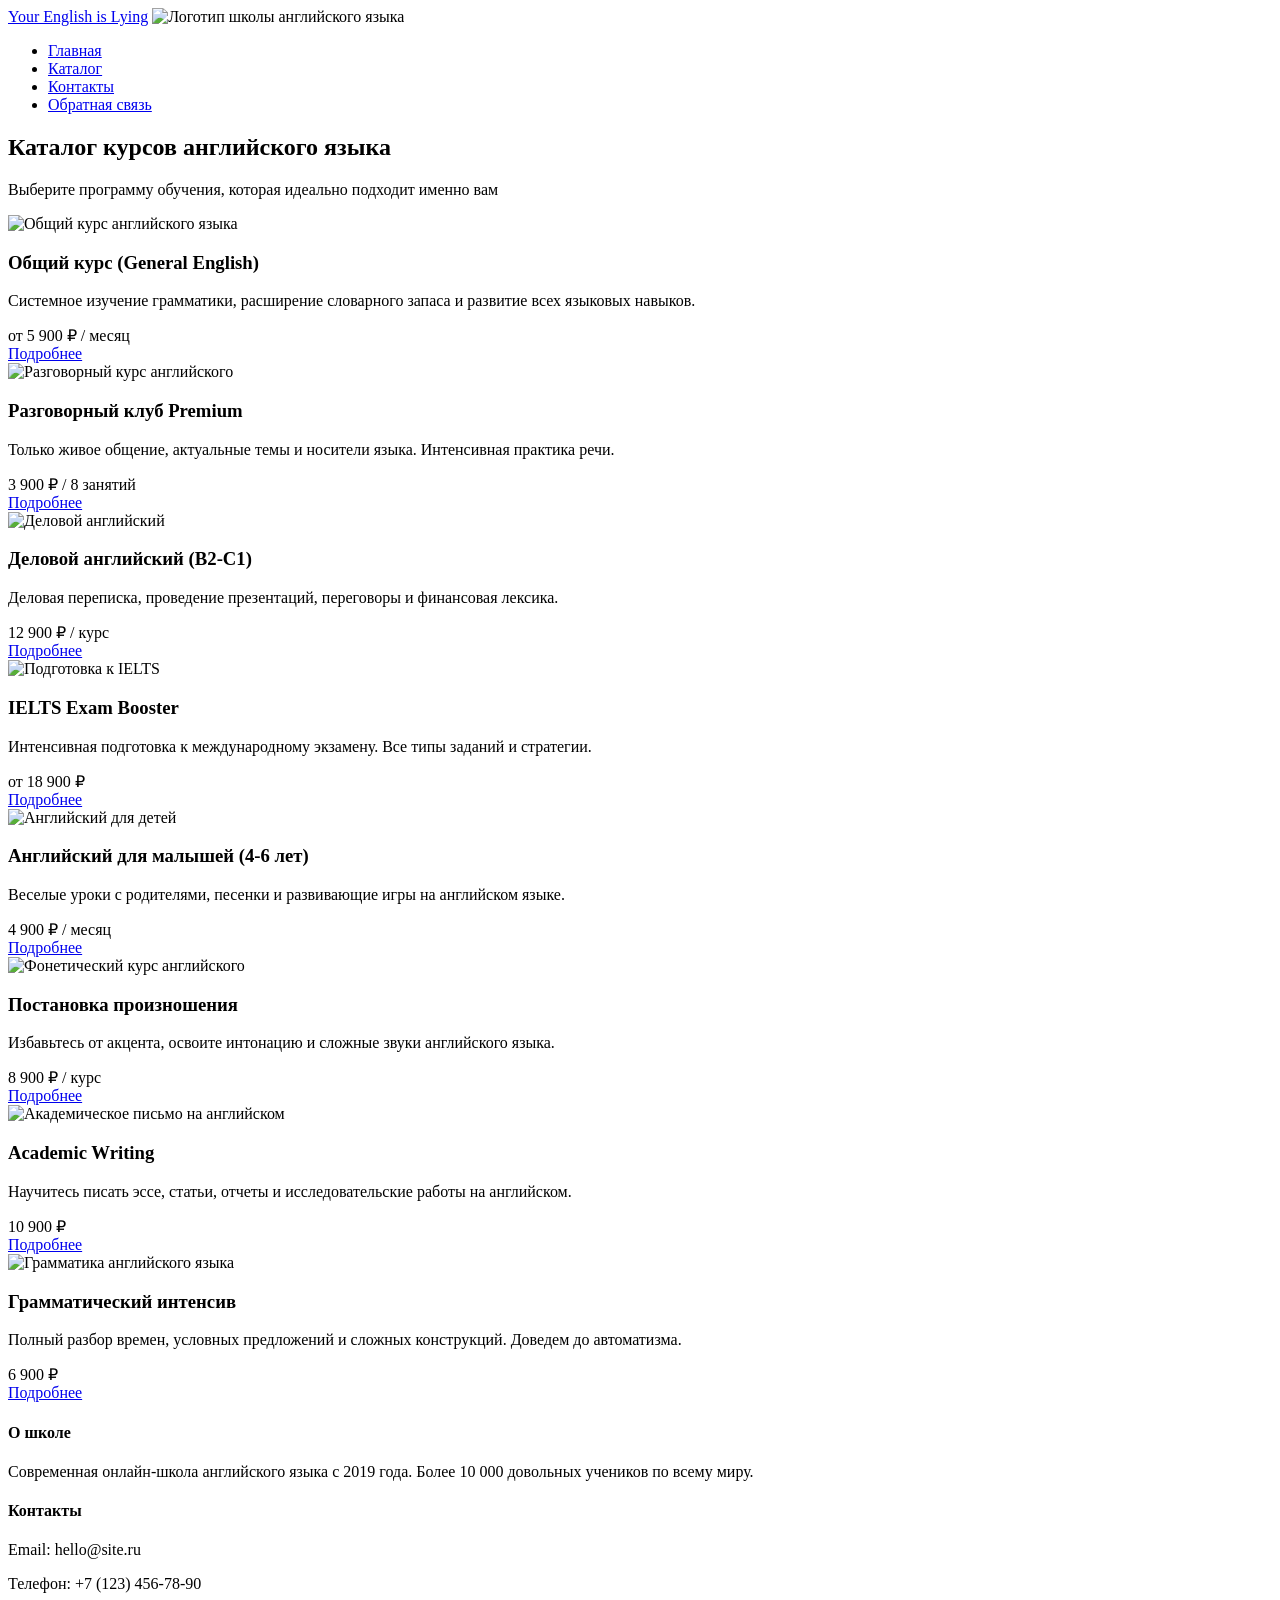
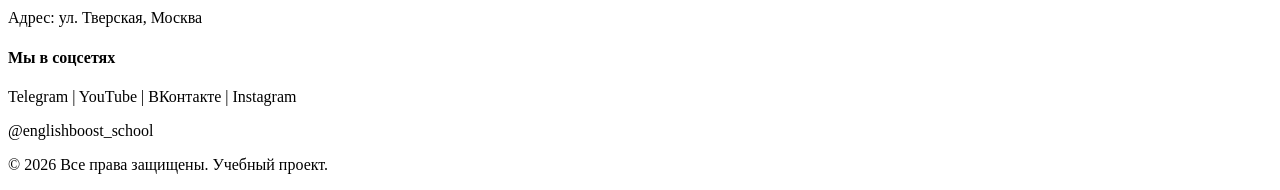
==== index/catalog.html @ 938558bb "Добавил свою тему на главную страницу и создал страницу Каталога" ====
<!DOCTYPE html>
<html lang="ru">
<head>
    <meta charset="UTF-8">
    <meta name="viewport" content="width=device-width, initial-scale=1.0, viewport-fit=cover">
    <title>Каталог курсов | Your English is Lying</title>
    <link rel="stylesheet" href="style.css">
</head>
<body>
    <header>
        <div class="logo">
            <a href="index.html">Your English is Lying</a>
            <img src="C:\Users\rdd\Desktop\sitet\index\img\sinonim.org_2026-06-08 10_24_40.jpeg" alt="Логотип школы английского языка" height="200px" width="200px">
            <nav>
                <ul>
                    <li><a href="index.html">Главная</a></li>
                    <li><a href="catalog.html">Каталог</a></li>
                    <li><a href="contacts.html">Контакты</a></li>
                    <li><a href="feedback.html">Обратная связь</a></li>
                </ul>
            </nav>
        </div>
    </header>

    <main>
        <!-- Заголовок страницы каталога -->
        <section class="catalog-header">
            <div class="container">
                <h1>Каталог курсов английского языка</h1>
                <p>Выберите программу обучения, которая идеально подходит именно вам</p>
            </div>
        </section>

        <!-- Сетка карточек каталога -->
        <section class="catalog-section">
            <div class="container">
                <div class="catalog-grid">
                    <!-- Карточка 1 -->
                    <div class="catalog-card">
                        <div class="card-image">
                            <img src="https://placehold.co/400x250/3498db/ffffff?text=General+English" alt="Общий курс английского языка">
                        </div>
                        <div class="card-content">
                            <h3>Общий курс (General English)</h3>
                            <p>Системное изучение грамматики, расширение словарного запаса и развитие всех языковых навыков.</p>
                            <div class="price">от 5 900 ₽ / месяц</div>
                            <a href="#" class="btn-card">Подробнее</a>
                        </div>
                    </div>

                    <!-- Карточка 2 -->
                    <div class="catalog-card">
                        <div class="card-image">
                            <img src="https://placehold.co/400x250/e74c3c/ffffff?text=Speaking+Practice" alt="Разговорный курс английского">
                        </div>
                        <div class="card-content">
                            <h3>Разговорный клуб Premium</h3>
                            <p>Только живое общение, актуальные темы и носители языка. Интенсивная практика речи.</p>
                            <div class="price">3 900 ₽ / 8 занятий</div>
                            <a href="#" class="btn-card">Подробнее</a>
                        </div>
                    </div>

                    <!-- Карточка 3 -->
                    <div class="catalog-card">
                        <div class="card-image">
                            <img src="https://placehold.co/400x250/2ecc71/ffffff?text=Business+English" alt="Деловой английский">
                        </div>
                        <div class="card-content">
                            <h3>Деловой английский (B2-C1)</h3>
                            <p>Деловая переписка, проведение презентаций, переговоры и финансовая лексика.</p>
                            <div class="price">12 900 ₽ / курс</div>
                            <a href="#" class="btn-card">Подробнее</a>
                        </div>
                    </div>

                    <!-- Карточка 4 -->
                    <div class="catalog-card">
                        <div class="card-image">
                            <img src="https://placehold.co/400x250/f1c40f/2c3e50?text=IELTS+Prep" alt="Подготовка к IELTS">
                        </div>
                        <div class="card-content">
                            <h3>IELTS Exam Booster</h3>
                            <p>Интенсивная подготовка к международному экзамену. Все типы заданий и стратегии.</p>
                            <div class="price">от 18 900 ₽</div>
                            <a href="#" class="btn-card">Подробнее</a>
                        </div>
                    </div>

                    <!-- Карточка 5 -->
                    <div class="catalog-card">
                        <div class="card-image">
                            <img src="https://placehold.co/400x250/9b59b6/ffffff?text=Kids+English" alt="Английский для детей">
                        </div>
                        <div class="card-content">
                            <h3>Английский для малышей (4-6 лет)</h3>
                            <p>Веселые уроки с родителями, песенки и развивающие игры на английском языке.</p>
                            <div class="price">4 900 ₽ / месяц</div>
                            <a href="#" class="btn-card">Подробнее</a>
                        </div>
                    </div>

                    <!-- Карточка 6 -->
                    <div class="catalog-card">
                        <div class="card-image">
                            <img src="https://placehold.co/400x250/1abc9c/ffffff?text=Pronunciation" alt="Фонетический курс английского">
                        </div>
                        <div class="card-content">
                            <h3>Постановка произношения</h3>
                            <p>Избавьтесь от акцента, освоите интонацию и сложные звуки английского языка.</p>
                            <div class="price">8 900 ₽ / курс</div>
                            <a href="#" class="btn-card">Подробнее</a>
                        </div>
                    </div>

                    <!-- Карточка 7 -->
                    <div class="catalog-card">
                        <div class="card-image">
                            <img src="https://placehold.co/400x250/e67e22/ffffff?text=Writing+Course" alt="Академическое письмо на английском">
                        </div>
                        <div class="card-content">
                            <h3>Academic Writing</h3>
                            <p>Научитесь писать эссе, статьи, отчеты и исследовательские работы на английском.</p>
                            <div class="price">10 900 ₽</div>
                            <a href="#" class="btn-card">Подробнее</a>
                        </div>
                    </div>

                    <!-- Карточка 8 -->
                    <div class="catalog-card">
                        <div class="card-image">
                            <img src="https://placehold.co/400x250/95a5a6/ffffff?text=Grammar+Course" alt="Грамматика английского языка">
                        </div>
                        <div class="card-content">
                            <h3>Грамматический интенсив</h3>
                            <p>Полный разбор времен, условных предложений и сложных конструкций. Доведем до автоматизма.</p>
                            <div class="price">6 900 ₽</div>
                            <a href="#" class="btn-card">Подробнее</a>
                        </div>
                    </div>
                </div>
            </div>
        </section>
    </main>

    <footer>
        <div class="footer-container">
            <div class="footer-section">
                <h4>О школе</h4>
                <p>Современная онлайн-школа английского языка с 2019 года. Более 10 000 довольных учеников по всему миру.</p>
            </div>
            <div class="footer-section">
                <h4>Контакты</h4>
                <p>Email: hello@site.ru</p>
                <p>Телефон: +7 (123) 456-78-90</p>
                <p>Адрес: ул. Тверская, Москва</p>
            </div>
            <div class="footer-section">
                <h4>Мы в соцсетях</h4>
                <p>Telegram | YouTube | ВКонтакте | Instagram</p>
                <p>@englishboost_school</p>
            </div>
        </div>
        <div class="footer-bottom">
            <p>&copy; 2026 Все права защищены. Учебный проект.</p>
        </div>
    </footer>
</body>
</html>
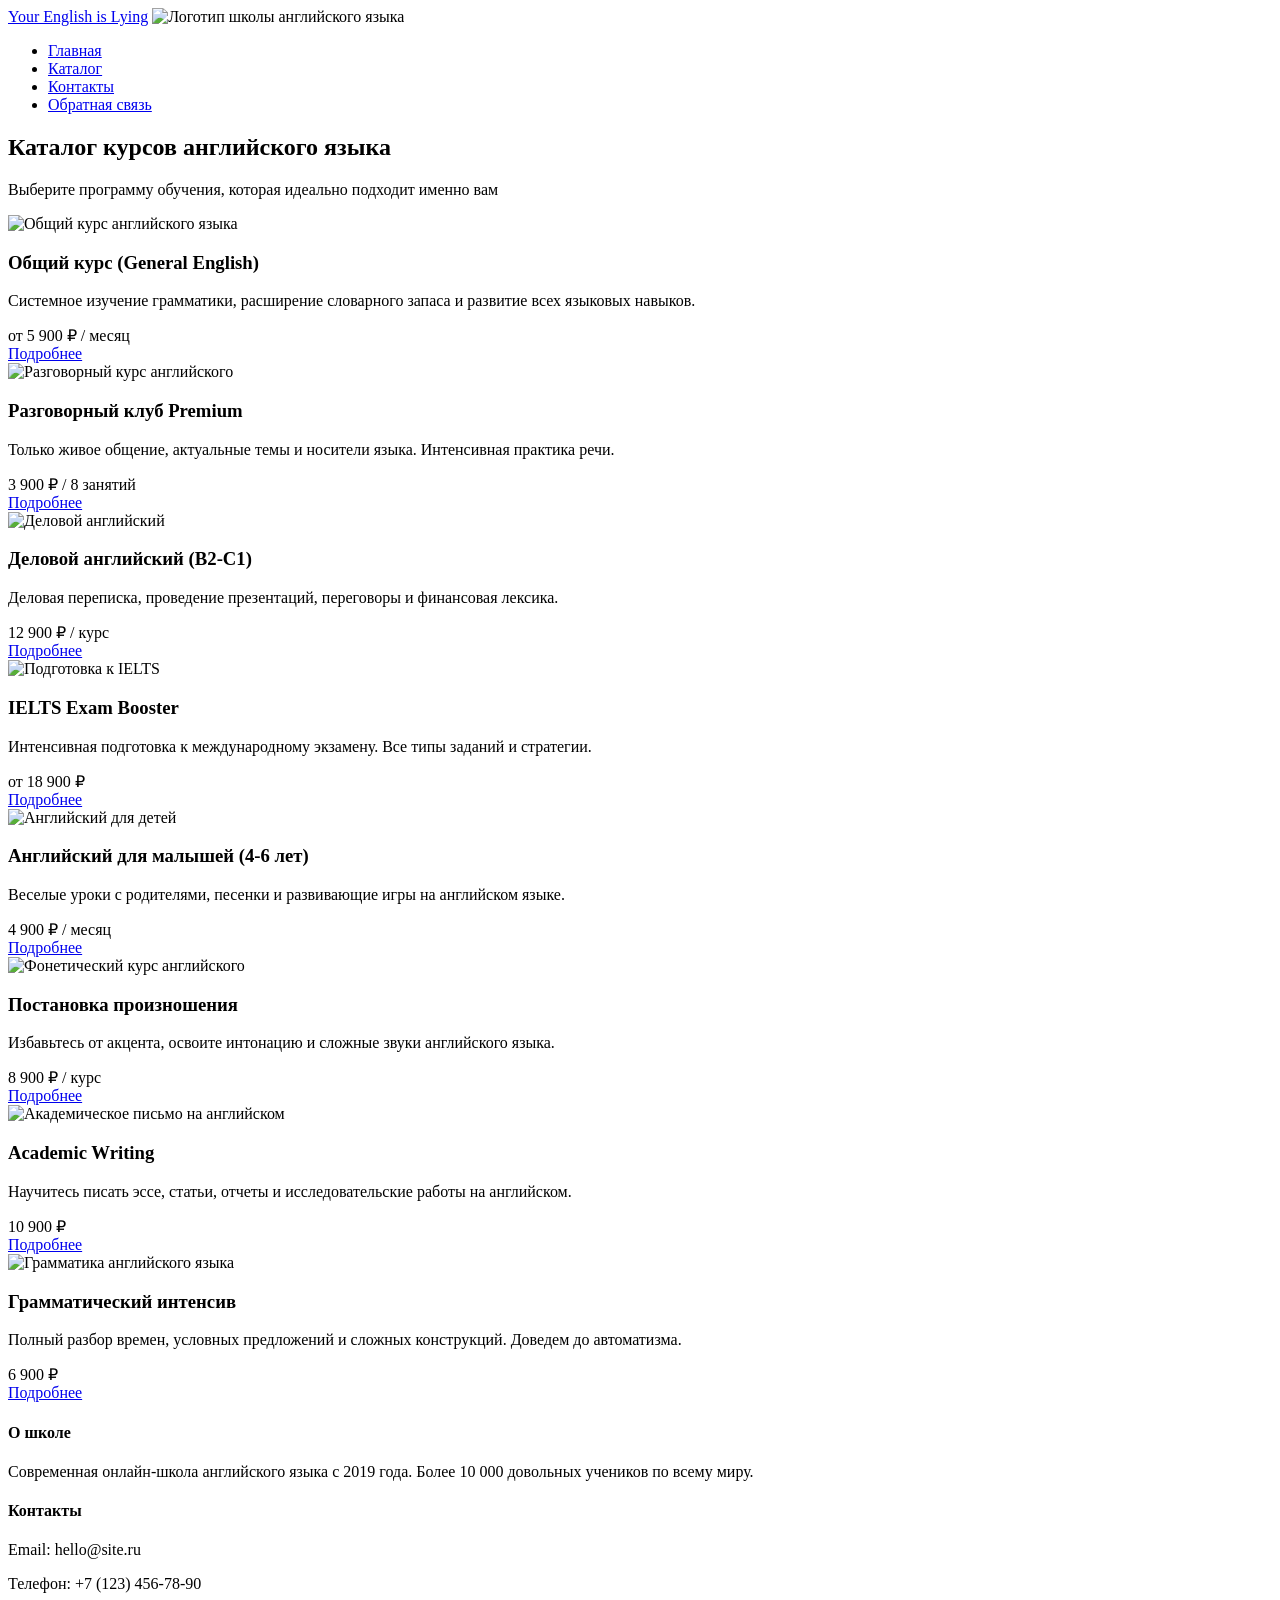
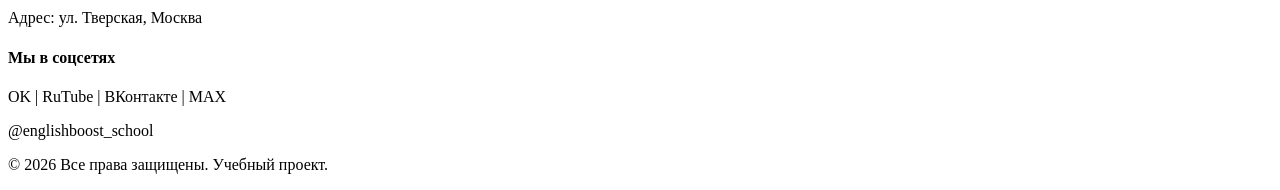
==== commit 90df71f6: "ПР 1-3" ====
--- a/index/catalog.html
+++ b/index/catalog.html
@@ -10,7 +10,7 @@
     <header>
         <div class="logo">
             <a href="index.html">Your English is Lying</a>
-            <img src="C:\Users\rdd\Desktop\sitet\index\img\sinonim.org_2026-06-08 10_24_40.jpeg" alt="Логотип школы английского языка" height="200px" width="200px">
+            <img src="C:\Users\rdd\Desktop\sitet\index\img\gpt-image-2_Говорящий_носок_да_носок_с_нарисованными_гл-0.jpg" alt="Логотип школы английского языка" height="200px" width="200px">
             <nav>
                 <ul>
                     <li><a href="index.html">Главная</a></li>
@@ -23,7 +23,7 @@
     </header>
 
     <main>
-        <!-- Заголовок страницы каталога -->
+
         <section class="catalog-header">
             <div class="container">
                 <h1>Каталог курсов английского языка</h1>
@@ -31,14 +31,12 @@
             </div>
         </section>
 
-        <!-- Сетка карточек каталога -->
         <section class="catalog-section">
             <div class="container">
                 <div class="catalog-grid">
-                    <!-- Карточка 1 -->
                     <div class="catalog-card">
                         <div class="card-image">
-                            <img src="https://placehold.co/400x250/3498db/ffffff?text=General+English" alt="Общий курс английского языка">
+                            <img src="C:\Users\rdd\Desktop\sitet\index\img\m1000x1000.jfif" alt="Общий курс английского языка">
                         </div>
                         <div class="card-content">
                             <h3>Общий курс (General English)</h3>
@@ -48,10 +46,9 @@
                         </div>
                     </div>
 
-                    <!-- Карточка 2 -->
                     <div class="catalog-card">
                         <div class="card-image">
-                            <img src="https://placehold.co/400x250/e74c3c/ffffff?text=Speaking+Practice" alt="Разговорный курс английского">
+                            <img src="C:\Users\rdd\Desktop\sitet\index\img\26336.png" alt="Разговорный курс английского">
                         </div>
                         <div class="card-content">
                             <h3>Разговорный клуб Premium</h3>
@@ -61,10 +58,9 @@
                         </div>
                     </div>
 
-                    <!-- Карточка 3 -->
                     <div class="catalog-card">
                         <div class="card-image">
-                            <img src="https://placehold.co/400x250/2ecc71/ffffff?text=Business+English" alt="Деловой английский">
+                            <img src="C:\Users\rdd\Desktop\sitet\index\img\business-english.jpg" alt="Деловой английский">
                         </div>
                         <div class="card-content">
                             <h3>Деловой английский (B2-C1)</h3>
@@ -74,10 +70,9 @@
                         </div>
                     </div>
 
-                    <!-- Карточка 4 -->
                     <div class="catalog-card">
                         <div class="card-image">
-                            <img src="https://placehold.co/400x250/f1c40f/2c3e50?text=IELTS+Prep" alt="Подготовка к IELTS">
+                            <img src="C:\Users\rdd\Desktop\sitet\index\img\cambridge_2.jpg" alt="Подготовка к IELTS">
                         </div>
                         <div class="card-content">
                             <h3>IELTS Exam Booster</h3>
@@ -87,7 +82,6 @@
                         </div>
                     </div>
 
-                    <!-- Карточка 5 -->
                     <div class="catalog-card">
                         <div class="card-image">
                             <img src="https://placehold.co/400x250/9b59b6/ffffff?text=Kids+English" alt="Английский для детей">
@@ -100,7 +94,6 @@
                         </div>
                     </div>
 
-                    <!-- Карточка 6 -->
                     <div class="catalog-card">
                         <div class="card-image">
                             <img src="https://placehold.co/400x250/1abc9c/ffffff?text=Pronunciation" alt="Фонетический курс английского">
@@ -113,7 +106,6 @@
                         </div>
                     </div>
 
-                    <!-- Карточка 7 -->
                     <div class="catalog-card">
                         <div class="card-image">
                             <img src="https://placehold.co/400x250/e67e22/ffffff?text=Writing+Course" alt="Академическое письмо на английском">
@@ -126,7 +118,6 @@
                         </div>
                     </div>
 
-                    <!-- Карточка 8 -->
                     <div class="catalog-card">
                         <div class="card-image">
                             <img src="https://placehold.co/400x250/95a5a6/ffffff?text=Grammar+Course" alt="Грамматика английского языка">
@@ -157,7 +148,7 @@
             </div>
             <div class="footer-section">
                 <h4>Мы в соцсетях</h4>
-                <p>Telegram | YouTube | ВКонтакте | Instagram</p>
+                <p>OK | RuTube | ВКонтакте | MAX </p>
                 <p>@englishboost_school</p>
             </div>
         </div>
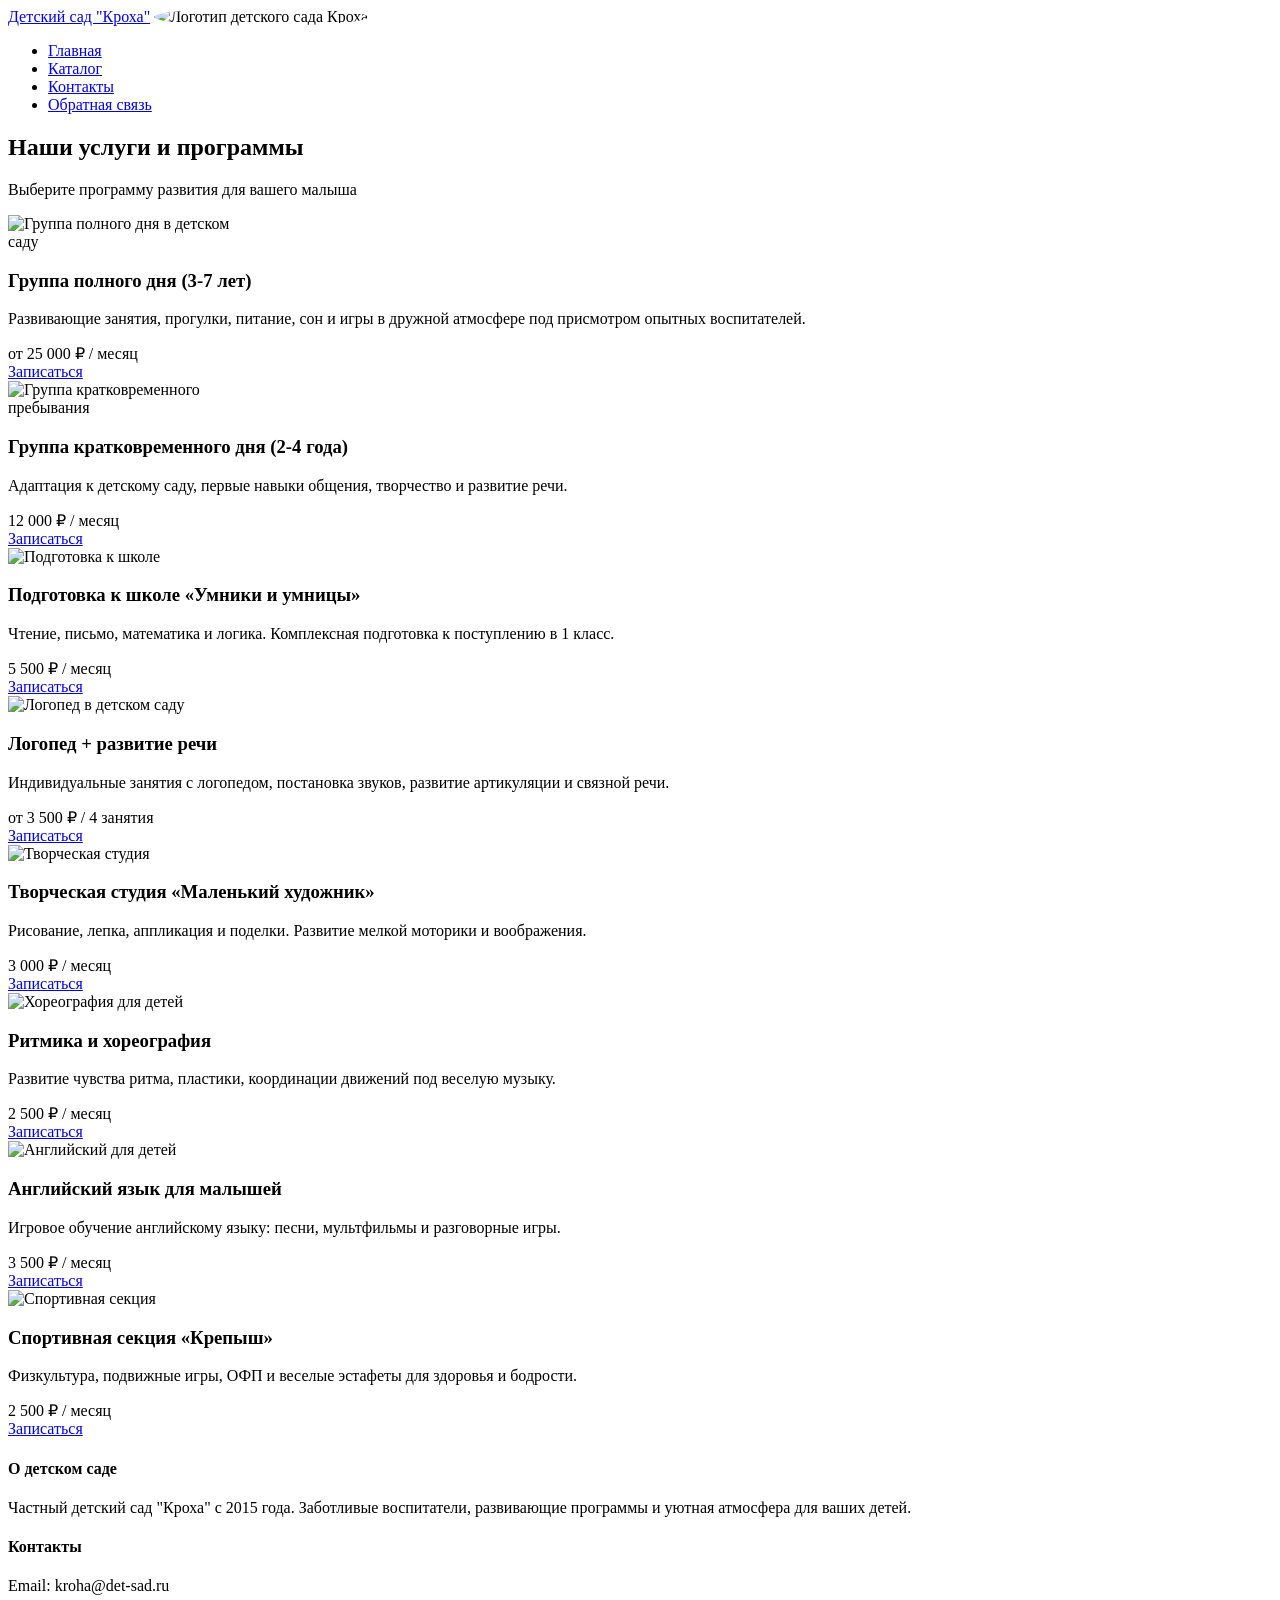
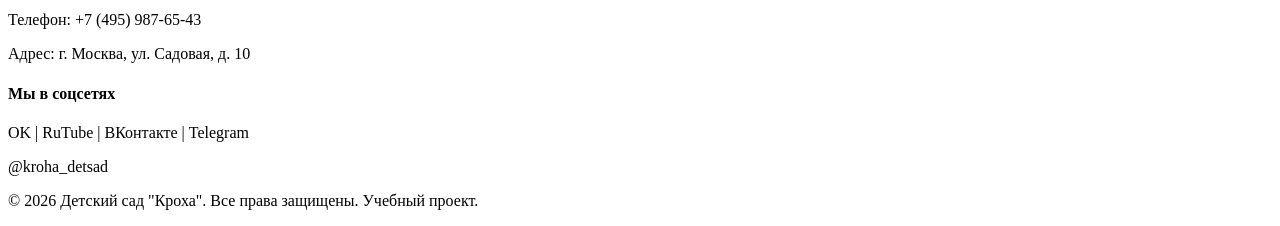
==== commit a4a33cb6: "ПР2-1" ====
--- a/index/catalog.html
+++ b/index/catalog.html
@@ -3,14 +3,14 @@
 <head>
     <meta charset="UTF-8">
     <meta name="viewport" content="width=device-width, initial-scale=1.0, viewport-fit=cover">
-    <title>Каталог курсов | Your English is Lying</title>
+    <title>Каталог услуг | Детский сад "Кроха"</title>
     <link rel="stylesheet" href="style.css">
 </head>
 <body>
     <header>
         <div class="logo">
-            <a href="index.html">Your English is Lying</a>
-            <img src="C:\Users\rdd\Desktop\sitet\index\img\gpt-image-2_Говорящий_носок_да_носок_с_нарисованными_гл-0.jpg" alt="Логотип школы английского языка" height="200px" width="200px">
+            <a href="index.html">Детский сад "Кроха"</a>
+            <img src="C:\Users\rdd\Desktop\sitet\index\img\gpt-image-2_Говорящий_носок_да_носок_с_нарисованными_гл-0.jpg" alt="Логотип детского сада Кроха" style="width:50px; height:50px; object-fit:cover; border-radius:50%;">
             <nav>
                 <ul>
                     <li><a href="index.html">Главная</a></li>
@@ -23,11 +23,10 @@
     </header>
 
     <main>
-
         <section class="catalog-header">
             <div class="container">
-                <h1>Каталог курсов английского языка</h1>
-                <p>Выберите программу обучения, которая идеально подходит именно вам</p>
+                <h1>Наши услуги и программы</h1>
+                <p>Выберите программу развития для вашего малыша</p>
             </div>
         </section>
 
@@ -36,97 +35,97 @@
                 <div class="catalog-grid">
                     <div class="catalog-card">
                         <div class="card-image">
-                            <img src="C:\Users\rdd\Desktop\sitet\index\img\m1000x1000.jfif" alt="Общий курс английского языка">
+                            <img src="C:\Users\rdd\Desktop\heh-main\index\img\CyUS49bI4js.jpg" alt="Группа полного дня в детском саду" style="width:20%; height:auto; object-fit:cover; object-position:center; display:block;">
                         </div>
                         <div class="card-content">
-                            <h3>Общий курс (General English)</h3>
-                            <p>Системное изучение грамматики, расширение словарного запаса и развитие всех языковых навыков.</p>
-                            <div class="price">от 5 900 ₽ / месяц</div>
-                            <a href="#" class="btn-card">Подробнее</a>
+                            <h3>Группа полного дня (3-7 лет)</h3>
+                            <p>Развивающие занятия, прогулки, питание, сон и игры в дружной атмосфере под присмотром опытных воспитателей.</p>
+                            <div class="price">от 25 000 ₽ / месяц</div>
+                            <a href="#" class="btn-card">Записаться</a>
                         </div>
                     </div>
 
                     <div class="catalog-card">
                         <div class="card-image">
-                            <img src="C:\Users\rdd\Desktop\sitet\index\img\26336.png" alt="Разговорный курс английского">
+                            <img src="C:\Users\rdd\Desktop\heh-main\index\img\photo_2021-08-23_12-53-33.jpg" alt="Группа кратковременного пребывания" style="width:20%; height:auto; object-fit:cover; object-position:center; display:block;">
                         </div>
                         <div class="card-content">
-                            <h3>Разговорный клуб Premium</h3>
-                            <p>Только живое общение, актуальные темы и носители языка. Интенсивная практика речи.</p>
-                            <div class="price">3 900 ₽ / 8 занятий</div>
-                            <a href="#" class="btn-card">Подробнее</a>
+                            <h3>Группа кратковременного дня (2-4 года)</h3>
+                            <p>Адаптация к детскому саду, первые навыки общения, творчество и развитие речи.</p>
+                            <div class="price">12 000 ₽ / месяц</div>
+                            <a href="#" class="btn-card">Записаться</a>
                         </div>
                     </div>
 
                     <div class="catalog-card">
                         <div class="card-image">
-                            <img src="C:\Users\rdd\Desktop\sitet\index\img\business-english.jpg" alt="Деловой английский">
+                            <img src="C:\Users\rdd\Desktop\heh-main\index\img\mt0_yxhy770.jpg" alt="Подготовка к школе" style="width:20%; height:auto; object-fit:cover; object-position:center; display:block;">
                         </div>
                         <div class="card-content">
-                            <h3>Деловой английский (B2-C1)</h3>
-                            <p>Деловая переписка, проведение презентаций, переговоры и финансовая лексика.</p>
-                            <div class="price">12 900 ₽ / курс</div>
-                            <a href="#" class="btn-card">Подробнее</a>
+                            <h3>Подготовка к школе «Умники и умницы»</h3>
+                            <p>Чтение, письмо, математика и логика. Комплексная подготовка к поступлению в 1 класс.</p>
+                            <div class="price">5 500 ₽ / месяц</div>
+                            <a href="#" class="btn-card">Записаться</a>
                         </div>
                     </div>
 
                     <div class="catalog-card">
                         <div class="card-image">
-                            <img src="C:\Users\rdd\Desktop\sitet\index\img\cambridge_2.jpg" alt="Подготовка к IELTS">
+                            <img src="C:\Users\rdd\Desktop\heh-main\index\img\orig.jfif" alt="Логопед в детском саду" style="width:20%; height:auto; object-fit:cover; object-position:center; display:block;">
                         </div>
                         <div class="card-content">
-                            <h3>IELTS Exam Booster</h3>
-                            <p>Интенсивная подготовка к международному экзамену. Все типы заданий и стратегии.</p>
-                            <div class="price">от 18 900 ₽</div>
-                            <a href="#" class="btn-card">Подробнее</a>
+                            <h3>Логопед + развитие речи</h3>
+                            <p>Индивидуальные занятия с логопедом, постановка звуков, развитие артикуляции и связной речи.</p>
+                            <div class="price">от 3 500 ₽ / 4 занятия</div>
+                            <a href="#" class="btn-card">Записаться</a>
                         </div>
                     </div>
 
                     <div class="catalog-card">
                         <div class="card-image">
-                            <img src="https://placehold.co/400x250/9b59b6/ffffff?text=Kids+English" alt="Английский для детей">
+                            <img src="C:\Users\rdd\Desktop\heh-main\index\img\cf882ed9f33ce4e9e7d78bb208d2a8a1_big.jpg" alt="Творческая студия" style="width:20%; height:auto; object-fit:cover; object-position:center; display:block;">
                         </div>
                         <div class="card-content">
-                            <h3>Английский для малышей (4-6 лет)</h3>
-                            <p>Веселые уроки с родителями, песенки и развивающие игры на английском языке.</p>
-                            <div class="price">4 900 ₽ / месяц</div>
-                            <a href="#" class="btn-card">Подробнее</a>
+                            <h3>Творческая студия «Маленький художник»</h3>
+                            <p>Рисование, лепка, аппликация и поделки. Развитие мелкой моторики и воображения.</p>
+                            <div class="price">3 000 ₽ / месяц</div>
+                            <a href="#" class="btn-card">Записаться</a>
                         </div>
                     </div>
 
                     <div class="catalog-card">
                         <div class="card-image">
-                            <img src="https://placehold.co/400x250/1abc9c/ffffff?text=Pronunciation" alt="Фонетический курс английского">
+                            <img src="C:\Users\rdd\Desktop\heh-main\index\img\balet46.jpg" alt="Хореография для детей" style="width:20%; height:auto; object-fit:cover; object-position:center; display:block;">
                         </div>
                         <div class="card-content">
-                            <h3>Постановка произношения</h3>
-                            <p>Избавьтесь от акцента, освоите интонацию и сложные звуки английского языка.</p>
-                            <div class="price">8 900 ₽ / курс</div>
-                            <a href="#" class="btn-card">Подробнее</a>
+                            <h3>Ритмика и хореография</h3>
+                            <p>Развитие чувства ритма, пластики, координации движений под веселую музыку.</p>
+                            <div class="price">2 500 ₽ / месяц</div>
+                            <a href="#" class="btn-card">Записаться</a>
                         </div>
                     </div>
 
                     <div class="catalog-card">
                         <div class="card-image">
-                            <img src="https://placehold.co/400x250/e67e22/ffffff?text=Writing+Course" alt="Академическое письмо на английском">
+                            <img src="C:\Users\rdd\Desktop\heh-main\index\img\istockphoto-1183050607-640x640.jpg" alt="Английский для детей" style="width:20%; height:auto; object-fit:cover; object-position:center; display:block;">
                         </div>
                         <div class="card-content">
-                            <h3>Academic Writing</h3>
-                            <p>Научитесь писать эссе, статьи, отчеты и исследовательские работы на английском.</p>
-                            <div class="price">10 900 ₽</div>
-                            <a href="#" class="btn-card">Подробнее</a>
+                            <h3>Английский язык для малышей</h3>
+                            <p>Игровое обучение английскому языку: песни, мультфильмы и разговорные игры.</p>
+                            <div class="price">3 500 ₽ / месяц</div>
+                            <a href="#" class="btn-card">Записаться</a>
                         </div>
                     </div>
 
                     <div class="catalog-card">
                         <div class="card-image">
-                            <img src="https://placehold.co/400x250/95a5a6/ffffff?text=Grammar+Course" alt="Грамматика английского языка">
+                            <img src="C:\Users\rdd\Desktop\heh-main\index\img\detsad-693964-1699904757.jpg" alt="Спортивная секция" style="width:20%; height:auto; object-fit:cover; object-position:center; display:block;">
                         </div>
                         <div class="card-content">
-                            <h3>Грамматический интенсив</h3>
-                            <p>Полный разбор времен, условных предложений и сложных конструкций. Доведем до автоматизма.</p>
-                            <div class="price">6 900 ₽</div>
-                            <a href="#" class="btn-card">Подробнее</a>
+                            <h3>Спортивная секция «Крепыш»</h3>
+                            <p>Физкультура, подвижные игры, ОФП и веселые эстафеты для здоровья и бодрости.</p>
+                            <div class="price">2 500 ₽ / месяц</div>
+                            <a href="#" class="btn-card">Записаться</a>
                         </div>
                     </div>
                 </div>
@@ -137,23 +136,23 @@
     <footer>
         <div class="footer-container">
             <div class="footer-section">
-                <h4>О школе</h4>
-                <p>Современная онлайн-школа английского языка с 2019 года. Более 10 000 довольных учеников по всему миру.</p>
+                <h4>О детском саде</h4>
+                <p>Частный детский сад "Кроха" с 2015 года. Заботливые воспитатели, развивающие программы и уютная атмосфера для ваших детей.</p>
             </div>
             <div class="footer-section">
                 <h4>Контакты</h4>
-                <p>Email: hello@site.ru</p>
-                <p>Телефон: +7 (123) 456-78-90</p>
-                <p>Адрес: ул. Тверская, Москва</p>
+                <p>Email: kroha@det-sad.ru</p>
+                <p>Телефон: +7 (495) 987-65-43</p>
+                <p>Адрес: г. Москва, ул. Садовая, д. 10</p>
             </div>
             <div class="footer-section">
                 <h4>Мы в соцсетях</h4>
-                <p>OK | RuTube | ВКонтакте | MAX </p>
-                <p>@englishboost_school</p>
+                <p>OK | RuTube | ВКонтакте | Telegram</p>
+                <p>@kroha_detsad</p>
             </div>
         </div>
         <div class="footer-bottom">
-            <p>&copy; 2026 Все права защищены. Учебный проект.</p>
+            <p>&copy; 2026 Детский сад "Кроха". Все права защищены. Учебный проект.</p>
         </div>
     </footer>
 </body>
